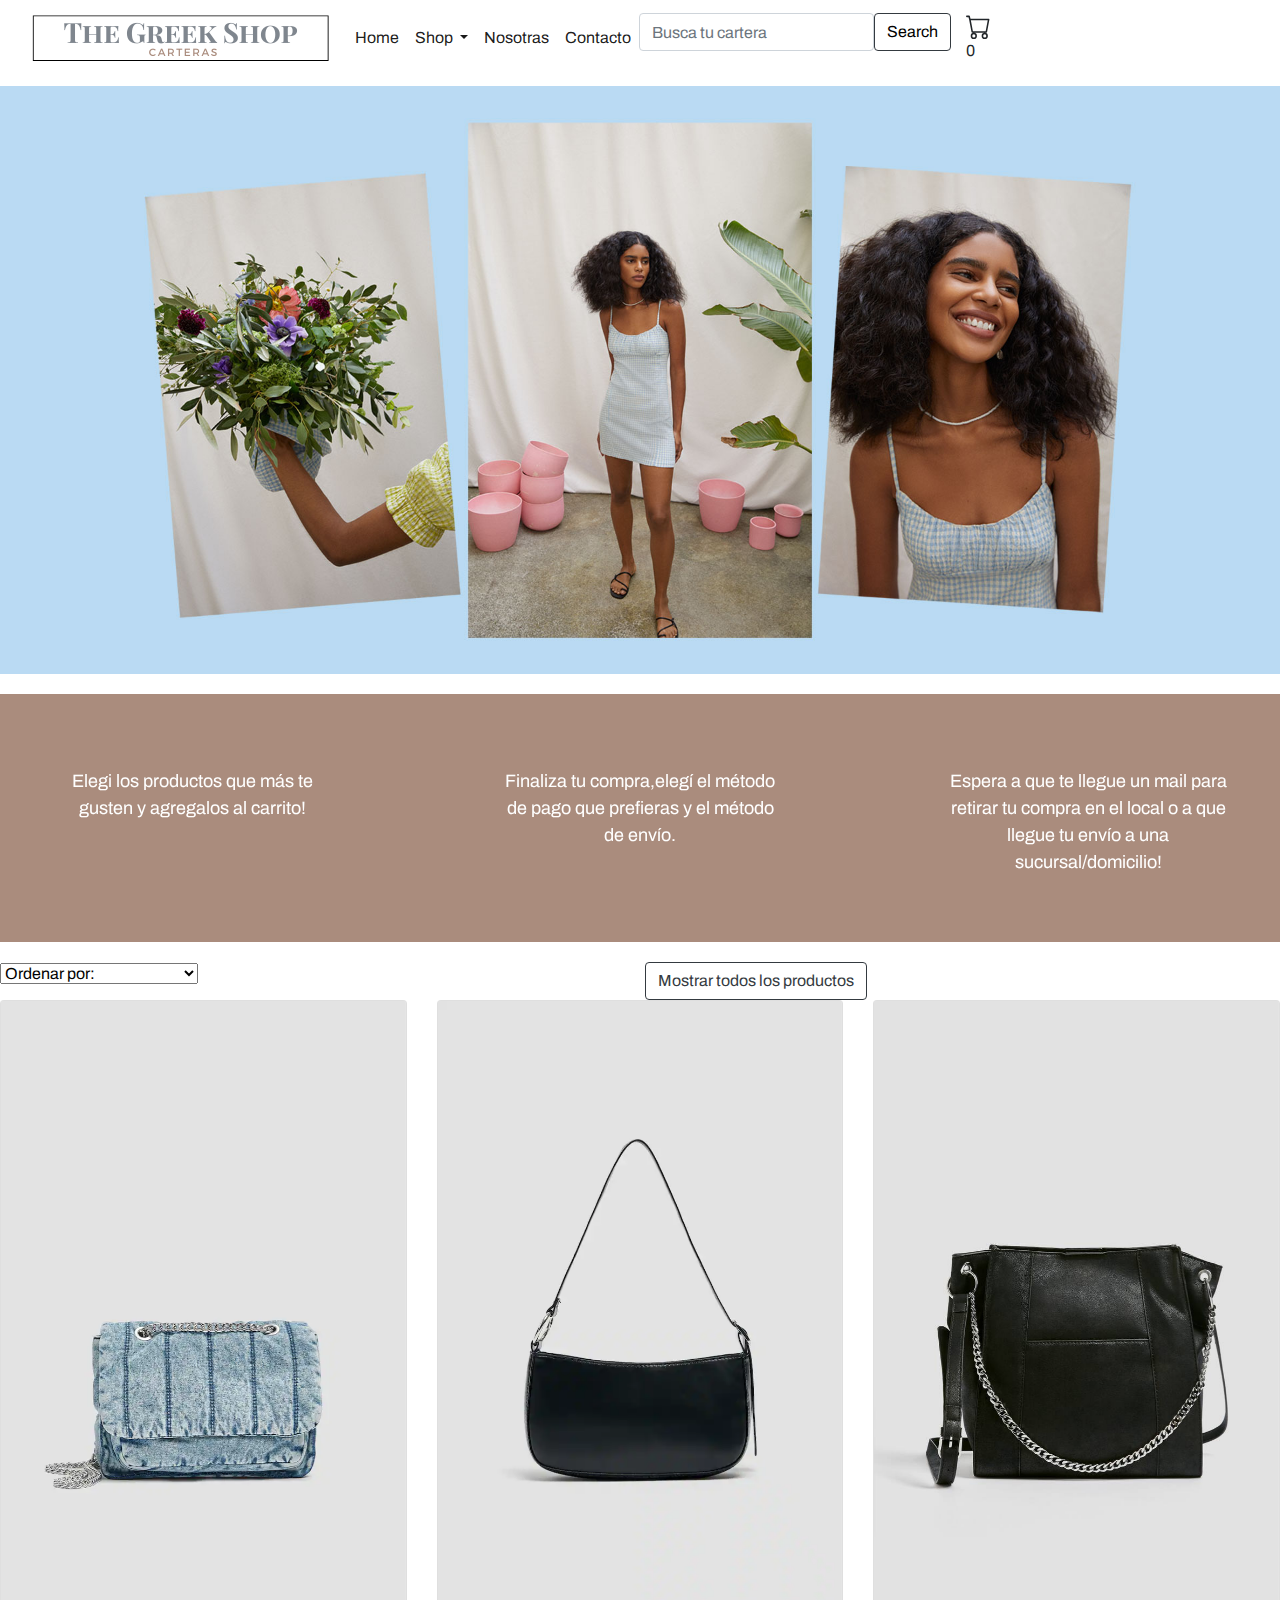
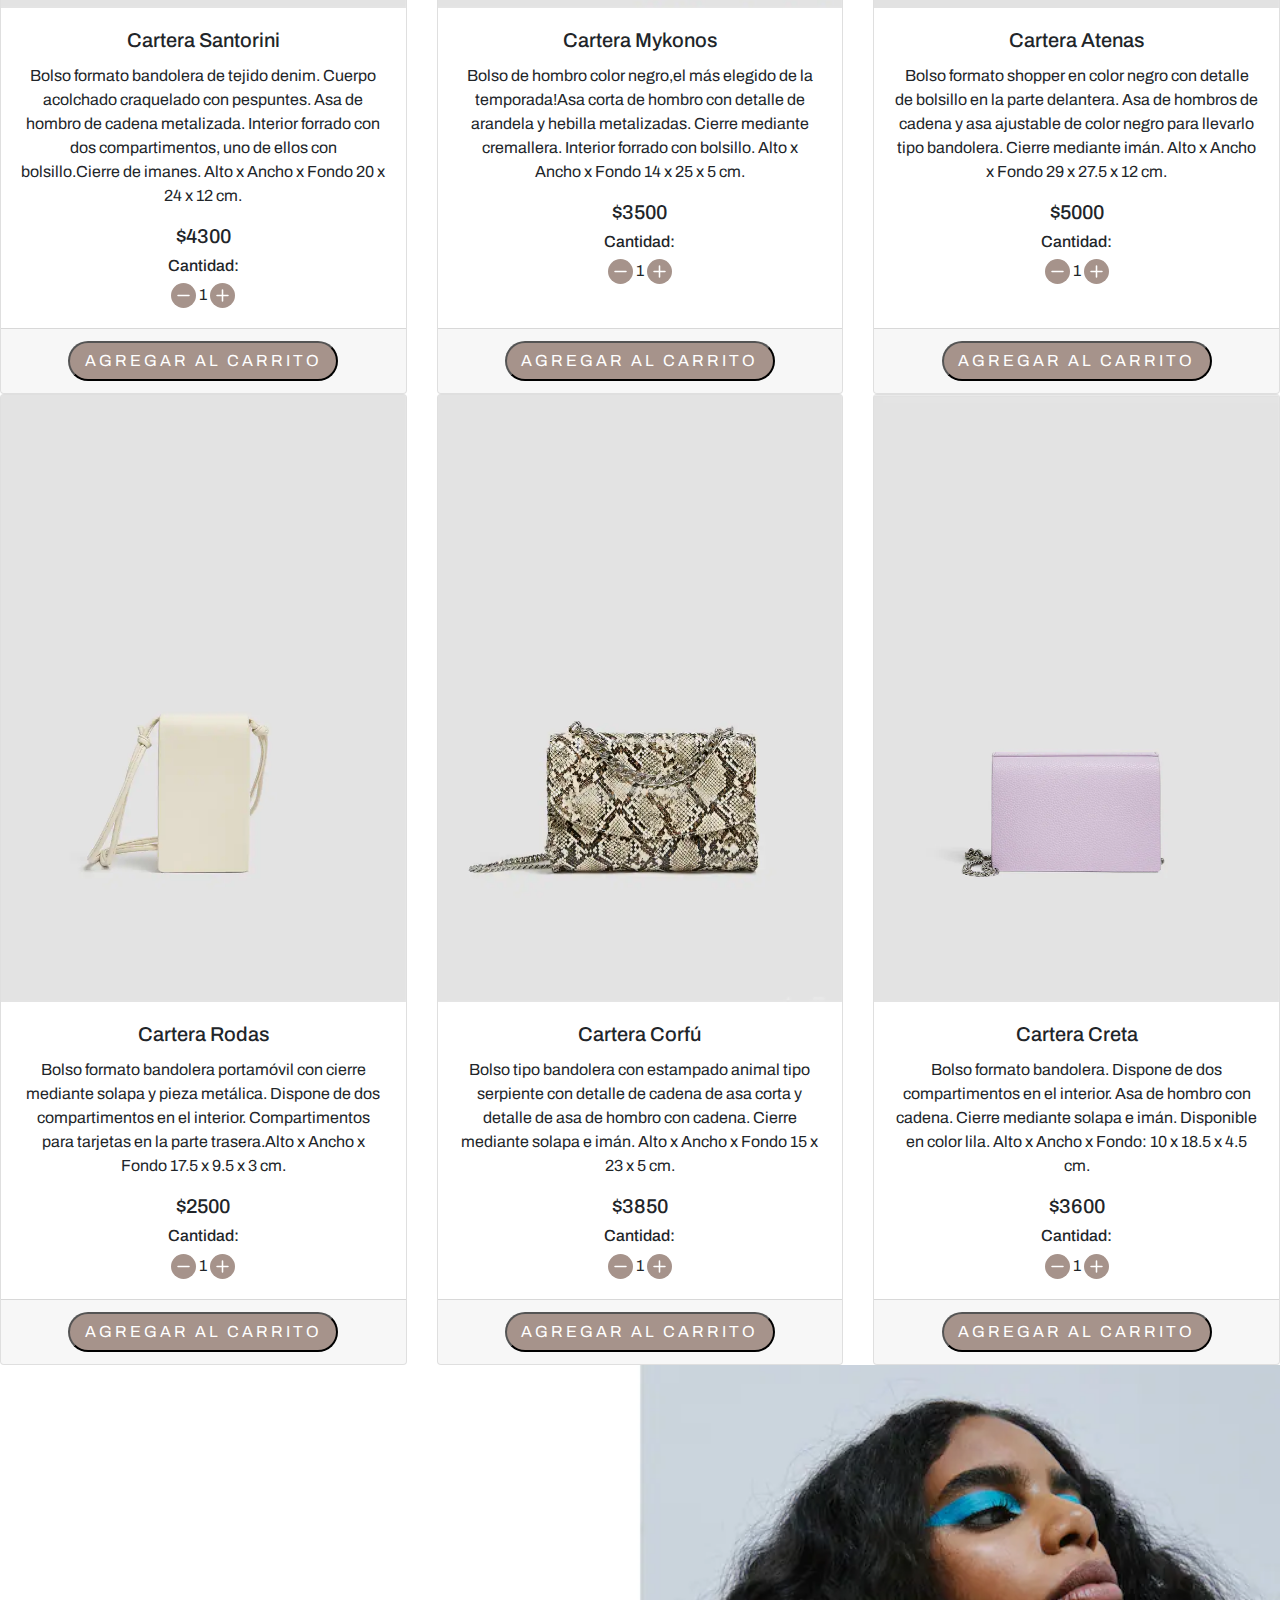
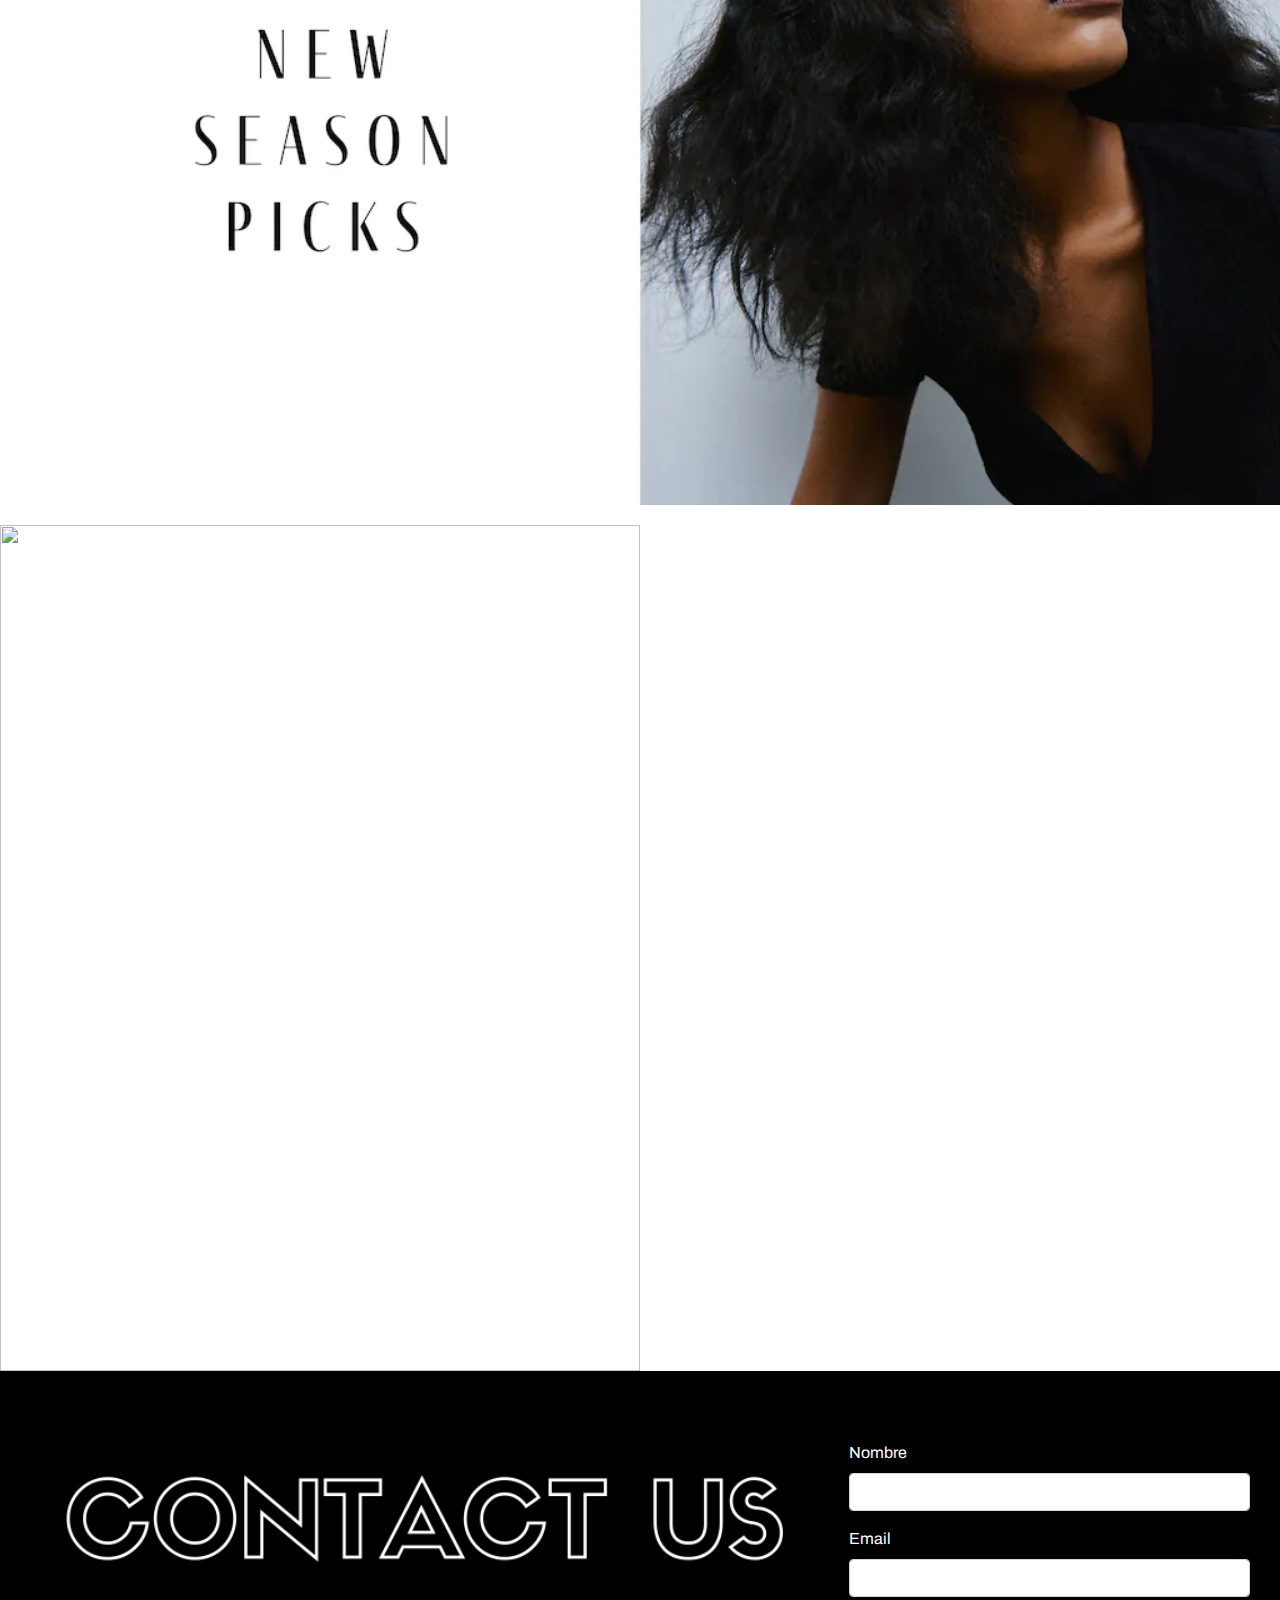
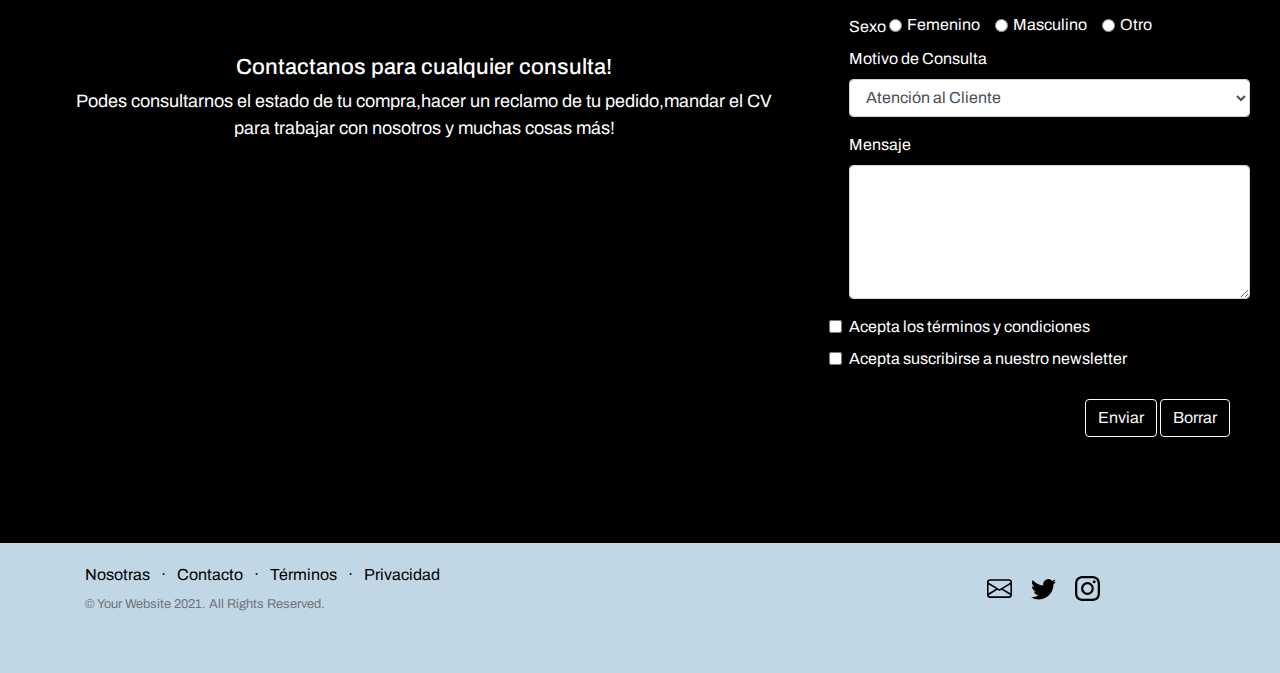
==== index.html @ e74d72b1 "Primer subida al repo" ====
<!DOCTYPE html>
<html lang="es">
<head>
    <meta charset="UTF-8">
    <meta http-equiv="X-UA-Compatible" content="IE=edge">
    <meta name="viewport" content="width=device-width, initial-scale=1.0">
    <meta name="description" content= "Bienvenida a The Greek Shop!Encontrá tus carteras favoritas en nuestro shop online!">
<meta name="keywords" content=" The Greek Shop,Greek Shop,Greek Carteras,Carteras, Bandoleras,Baguette,Carteras de cuero,Carteras de Moda">

    <link rel="preconnect" href="https://fonts.gstatic.com">
<link href="https://fonts.googleapis.com/css2?family=Archivo:wght@200&display=swap" rel="stylesheet">
<link rel="stylesheet" href="https://maxcdn.bootstrapcdn.com/bootstrap/4.5.2/css/bootstrap.min.css">
<script src="https://ajax.googleapis.com/ajax/libs/jquery/3.5.1/jquery.min.js"></script>
<script src="https://cdnjs.cloudflare.com/ajax/libs/popper.js/1.16.0/umd/popper.min.js"></script>
<script src="https://maxcdn.bootstrapcdn.com/bootstrap/4.5.2/js/bootstrap.min.js"></script>
<link rel="stylesheet" href="https://unpkg.com/aos@next/dist/aos.css" />
<link href="https://cdn.jsdelivr.net/npm/bootstrap@5.0.0-beta3/dist/css/bootstrap.min.css" rel="stylesheet" integrity="sha384-eOJMYsd53ii+scO/bJGFsiCZc+5NDVN2yr8+0RDqr0Ql0h+rP48ckxlpbzKgwra6" crossorigin="anonymous">
<link rel="stylesheet" href="estilo.css">
    <title>Home</title>
</head>
<body>
    <header>
      <nav class="navbar  navbar-expand-lg  navbar-light  ">
        <div class="container-fluid">
          <a class="navbar-brand" href="index.html#home"><img src="Fotos/Logo.png" alt=""></a>
          <button class="navbar-toggler" type="button" data-bs-toggle="collapse" data-bs-target="#navbarScroll" aria-controls="navbarScroll" aria-expanded="false" aria-label="Toggle navigation">
            <span class="navbar-toggler-icon"></span>
          </button>
          <div class="collapse navbar-collapse" id="navbarScroll">
            <ul class="navbar-nav me-auto my-2 my-lg-0 navbar-nav-scroll" style="--bs-scroll-height: 150px;">
              <li class="nav-item">
                <a class="nav-link active" aria-current="page" href="index.html#home">Home</a>
              </li>
              <li class="nav-item dropdown">
                <a class="nav-link  active dropdown-toggle" href="#" id="navbarDropdownMenuLink" role="button" data-bs-toggle="dropdown" aria-expanded="false">
                  Shop
                </a>
                <ul class="dropdown-menu" aria-labelledby="navbarDropdownMenuLink">
                  <li><a class="dropdown-item" href="index.html#comoComprar">Cómo comprar</a></li>
                  <li><a class="dropdown-item" href="index.html#shop">Cartertas</a></li>
                </ul>
              </li>
              <li class="nav-item">
                <a class="nav-link active" href="index.html#nosotras">Nosotras</a>
              </li>
              <li class="nav-item">
                <a class="nav-link active " href="index.html#contacto"  >Contacto</a>
              </li>
            </ul>
            <form class="d-flex">
              <input class="form-control me-2" id="buscador" type="search"  aria-label="Search" placeholder="Busca tu cartera">
               <div id="productosFiltrados-contenedor"> <button class="btn btn-outline-dark" type="button" id="botonBuscador"><a href="index.html#shop"> Search </a></button> </div>
              <div id="carro" type="button" data-bs-toggle="modal" data-bs-target="#modal-contenedor"><svg xmlns="http://www.w3.org/2000/svg" width="25" height="25" fill="currentColor" class="bi bi-cart" viewBox="0 0 16 16">
                <path d="M0 1.5A.5.5 0 0 1 .5 1H2a.5.5 0 0 1 .485.379L2.89 3H14.5a.5.5 0 0 1 .491.592l-1.5 8A.5.5 0 0 1 13 12H4a.5.5 0 0 1-.491-.408L2.01 3.607 1.61 2H.5a.5.5 0 0 1-.5-.5zM3.102 4l1.313 7h8.17l1.313-7H3.102zM5 12a2 2 0 1 0 0 4 2 2 0 0 0 0-4zm7 0a2 2 0 1 0 0 4 2 2 0 0 0 0-4zm-7 1a1 1 0 1 1 0 2 1 1 0 0 1 0-2zm7 0a1 1 0 1 1 0 2 1 1 0 0 1 0-2z"/>
              </svg><span id="contador">0</span></div>
            </form>
          </div>
        </div>
      </nav>
    </header>
    <main>
      <section id="home">
      <div class=" noBlock">
            <img class="d-block w-100  h-100" src="Fotos/Newin_woman.jpg" ></div>
      <div class="block">
            <img class="d-block w-100  h-100" src="Fotos/Principal2.webp" >
      </div> </section>
      <section id="comoComprar">
        <div class="pasos" data-aos="fade-up" data-aos-delay="400" >
           <img src="fotos/comoComprar1.png" alt="">
           <p>Elegi los productos que más te gusten y agregalos al carrito!</p>
        </div>
        <div class="pasos" data-aos="fade-up" data-aos-delay="400" >
          <img src="fotos/comoComprar2.png" alt="">
          <p>Finaliza tu compra,elegí el método de pago que prefieras y el método de envío.</p>
        </div>
        <div class="pasos" data-aos="fade-up" data-aos-delay="400">
          <img src="fotos/comoComprar3.png" alt="">
          <p>Espera a que te llegue un mail para retirar tu compra en el local o a que llegue tu envío a una sucursal/domicilio!</p>
        </div>
       </section>
       <form>
        <div class="form-row">
          <div class="col">
       <select class="form-select" class="d-inline"id="preciosFiltro" aria-label="Default select ">
        <option selected value="0"> Ordenar por: </option>
        <option value="1" >Precio de menor a mayor</option>
        <option value="2" >Precio de mayor a menor</option>
      </select> </div><div class="col"><button type="button"id="mostrarTodosProductos" class="btn btn-outline-dark" onclick="cardsHome(baseDatosDeProductos)">Mostrar todos los productos</button></div>
    </div>
  </form>
      <section id="shop">
      <div class=" row row-cols-1 row-cols-md-3 g-4 text-center " id="productos-contenedor">
      </div></section>
      <!-- Modal -->
      <div class="modal fade" id="exampleModal" tabindex="-1" aria-labelledby="exampleModalLabel" aria-hidden="true">
        <div class="modal-dialog">
          <div class="modal-content">
            <div class="modal-header">
              <h5 class="modal-title" id="exampleModalLabel">Carrito</h5>
              <button type="button" class="btn-close" data-bs-dismiss="modal" aria-label="Close"></button>
            </div>
            <div class="modal-body">
             <p>Se ha agregado tu producto al carrito exitosamente!</p>
            </div>
          </div>
        </div>
      </div>
      <!--Cierre Modal-->
  
   <!-- Modal Carrito-->
            <div class="modal fade" id="modal-contenedor" tabindex="-1" aria-labelledby="exampleModalLabel" aria-hidden="true">
              <div class="modal-dialog modal-carrito">
                <div class="modal-content ">
                  <div class="modal-header">
                    <h5 class="modal-title" id="exampleModalLabel">Carrito</h5>
                    <button  id="carritoCerrar" type="button" class="btn-close" data-bs-dismiss="modal" aria-label="Close"></button>
                  </div>
                  <div id="carrito-contenedor" class="modal-body">
                  </div>
                  <div class="modal-footer"><div><a href="compra.html"><button type="button" id="finalizar-carrito" class="btn btn-outline-dark">Finalizar Compra</button></a> </div><button type="button" id="vaciar-carrito" class="btn btn-outline-dark">Vaciar</button><p class="precioProducto">Precio total: $<span id="precioTotal"></span></p></div>
                  </div> 
              </div>
            </div>
            <!--Cierre Modal-->
      <div class=" noBlock">
        <img class="d-block w-100  h-100" src="Fotos/Principal.png" > </div>
        <div class="block">
          <img class="d-block w-100  h-100" src="Fotos/Principal3.png" > </div>
      <section id="nosotras">
        <div class="nosotrasFoto" ><img src="fotos/Nosotros.jpg" class="d-block w-100  h-100" alt=""></div>
        <div class="nosotrasText" data-aos="fade-right" data-aos-delay="200"><h2>Nuestra historia</h2>
          <h3>BIENVENIDX AL #GREEKSQUAD</h3>
        <p>Hola!¿Como están? Nosotras somos Cata y Luli, somos las Co-Fundadores de The Greek Shop y junto a un maravilloso equipo queremos contarles nuestra historia!</p>
      <p> Arrancamos este sueño en 2019,teníamos muchas ganas de emprender!Eramos un pequeño microemprendimiento administrado por nosotras dos.</p>
      <p>Empezamos produciendo 300 unidades, con mucho miedo a no poder venderlas!, y a hacer showrooms en el Living de mi casa.De a poquito fuimos haciendo crecer esta comunidad hermosa que tenemos hoy de casi medio millón de seguidoras fieles.</p>
     <p>Hoy en día contamos con un staff de casi 10 personas, que trabaja incansablemente para que cada colección sea única y cada experiencia de compra sea especial e increíble para todas ustedes!Gracias por sumarte, esperamos que ames tanto como nosotros esta colección increíble que esta llegando, ¡que es EPICA y unica!</p>
    <p>Acompañanos en este camino hermoso, y una vez mas te damos la bienvenida al #GREEKSQUAD, amamos el verano, somos apasionadas, vivimos para viajar, somos fan de perdernos para encontrarnos y creemos que la vida es mas linda si nos arriesgamos y nos animamos a cumplir nuestros sueños!</p></div>
      </section>
      <section id="contacto">
        <div >
          <div class="contactoText">
              <img class="d-block w-100  h-100"  src="Fotos/ContactUs (2).png" alt="">
  
              <h3 >Contactanos para cualquier consulta!</h3>
              <p>Podes consultarnos el estado de tu compra,hacer un reclamo de tu pedido,mandar el CV para trabajar con nosotros y muchas cosas más!</p>
        </div>
      </div>
      
        <div class="contactoForm">
          <form action="#" >
            <fieldset> 
                   <div class="form-group">  
                         <label for="nombre">Nombre</label>
                           <input type="text" class="form-control " id="nombre" name="nombre">
                   </div>
                    <div class="form-group">
                         <label for="email">Email</label> 
                         <input type="email" class="form-control"  name="email" id="email">
                     </div>
                     <div class="form-group">
                       <div>
                         <label for="sexo">Sexo</label>
                         <div class="form-check  form-check-inline">
                            <input class="form-check-input" type="radio" name="sexo" value="femenino">
                            <label class="form-check-label" for="sexo">Femenino</label></div>
                            <div class="form-check  form-check-inline">
                             <input class="form-check-input" type="radio" name="sexo" value="masculino">
                             <label class="form-check-label" for="sexo">Masculino</label></div>
                             <div class="form-check  form-check-inline">
                               <input class="form-check-input" type="radio" name="sexo" value="otro">
                             <label class="form-check-label" for="sexo">Otro</label></div>
                     </div>
                     <div class="form-group" >
                         <label for="motivo">Motivo de Consulta</label>
                          <select class="form-control" name="motivo" >
                             <option value="motivo">Atención al Cliente</option>
                               <option value="motivo">Trabajá con nosotros</option>
                              <option value="motivo">Reclamos</option>
                              <option value="motivo">Otro</option>
                         </select>
                     </div>
                     <div class="form-group" >
                         <label for="mensaje">Mensaje</label>
                        <textarea name="mensaje" multiple class="form-control" id="mensaje" rows="5"  ></textarea>
                       </div>
                      <div  >
                     <input type="checkbox" class="form-check-input" name="terminos" >
                         <label for="terminos">Acepta los términos y condiciones</label>
                      </div>
                        <div >
                        <input type="checkbox" class="form-check-input" name="suscribe" >
                       <label for="suscribe">Acepta suscribirse a nuestro newsletter  </label>
                      </div>
                       <div id="botones">
                         <button type="button" data-bs-toggle="modal" data-bs-target="#modalContacto" class="btn btn-outline-light" >Enviar</button>
                             <button type="reset" class="btn btn-outline-light">Borrar</button>
                     </div>
                    </fieldset> 
         </form>
    </div>
    </section>
          <!-- Modal -->
          <div class="modal fade" id="modalContacto" tabindex="-1" aria-labelledby="exampleModalLabel" aria-hidden="true">
            <div class="modal-dialog">
              <div class="modal-content">
                <div class="modal-header">
                  <h5 class="modal-title" id="exampleModalLabel">Formulario Enviado</h5>
                  <button type="button" class="btn-close" data-bs-dismiss="modal" aria-label="Close"></button>
                </div>
                <div class="modal-body">
                 <p>En unos dias te va a llegar una respuesta al mail,estate atentx!</p>
                </div>
              </div>
            </div>
          </div>
          <!--Cierre Modal-->
    </main>
    <footer class="footer">
      <div class="container">
        <div class="row">
          <div class="col-lg-8 h-100 text-center text-lg-left my-auto">
            <ul class="list-inline mb-2 font-footer">
              <li class="list-inline-item">
                <a href="index.html#nosotras">Nosotras</a>
              </li>
              <li class="list-inline-item">⋅</li>
              <li class="list-inline-item">
                <a href="index.html#contacto">Contacto</a>
              </li>
              <li class="list-inline-item">⋅</li>
              <li class="list-inline-item">
                <a href="#">Términos</a>
              </li>
              <li class="list-inline-item">⋅</li>
              <li class="list-inline-item">
                <a href="#">Privacidad</a>
              </li>
            </ul>
            <p class="text-muted small mb-4 mb-lg-0">© Your Website 2021. All Rights Reserved.</p>
          </div>
          <div class="col-lg-3 h-100 text-center text-lg-right my-auto">
            <ul class="list-inline mb-0">
              <li class="list-inline-item mr-3">
                <a href="#">
                  <svg xmlns="http://www.w3.org/2000/svg" width="25" height="25" fill="currentColor" class="bi bi-envelope" viewBox="0 0 16 16"> <path d="M0 4a2 2 0 0 1 2-2h12a2 2 0 0 1 2 2v8a2 2 0 0 1-2 2H2a2 2 0 0 1-2-2V4zm2-1a1 1 0 0 0-1 1v.217l7 4.2 7-4.2V4a1 1 0 0 0-1-1H2zm13 2.383l-4.758 2.855L15 11.114v-5.73zm-.034 6.878L9.271 8.82 8 9.583 6.728 8.82l-5.694 3.44A1 1 0 0 0 2 13h12a1 1 0 0 0 .966-.739zM1 11.114l4.758-2.876L1 5.383v5.73z"/> </svg>
                </a>
              </li>
              <li class="list-inline-item mr-3">
                <a href="#">
                  <svg xmlns="http://www.w3.org/2000/svg" width="25" height="25" fill="currentColor" class="bi bi-twitter" viewBox="0 0 16 16"> <path d="M5.026 15c6.038 0 9.341-5.003 9.341-9.334 0-.14 0-.282-.006-.422A6.685 6.685 0 0 0 16 3.542a6.658 6.658 0 0 1-1.889.518 3.301 3.301 0 0 0 1.447-1.817 6.533 6.533 0 0 1-2.087.793A3.286 3.286 0 0 0 7.875 6.03a9.325 9.325 0 0 1-6.767-3.429 3.289 3.289 0 0 0 1.018 4.382A3.323 3.323 0 0 1 .64 6.575v.045a3.288 3.288 0 0 0 2.632 3.218 3.203 3.203 0 0 1-.865.115 3.23 3.23 0 0 1-.614-.057 3.283 3.283 0 0 0 3.067 2.277A6.588 6.588 0 0 1 .78 13.58a6.32 6.32 0 0 1-.78-.045A9.344 9.344 0 0 0 5.026 15z"/> </svg>
                </a>
              </li>
              <li class="list-inline-item">
                <a href="#">
                  <svg xmlns="http://www.w3.org/2000/svg" width="25" height="25" fill="currentColor" class="bi bi-instagram" viewBox="0 0 16 16">
                    <path d="M8 0C5.829 0 5.556.01 4.703.048 3.85.088 3.269.222 2.76.42a3.917 3.917 0 0 0-1.417.923A3.927 3.927 0 0 0 .42 2.76C.222 3.268.087 3.85.048 4.7.01 5.555 0 5.827 0 8.001c0 2.172.01 2.444.048 3.297.04.852.174 1.433.372 1.942.205.526.478.972.923 1.417.444.445.89.719 1.416.923.51.198 1.09.333 1.942.372C5.555 15.99 5.827 16 8 16s2.444-.01 3.298-.048c.851-.04 1.434-.174 1.943-.372a3.916 3.916 0 0 0 1.416-.923c.445-.445.718-.891.923-1.417.197-.509.332-1.09.372-1.942C15.99 10.445 16 10.173 16 8s-.01-2.445-.048-3.299c-.04-.851-.175-1.433-.372-1.941a3.926 3.926 0 0 0-.923-1.417A3.911 3.911 0 0 0 13.24.42c-.51-.198-1.092-.333-1.943-.372C10.443.01 10.172 0 7.998 0h.003zm-.717 1.442h.718c2.136 0 2.389.007 3.232.046.78.035 1.204.166 1.486.275.373.145.64.319.92.599.28.28.453.546.598.92.11.281.24.705.275 1.485.039.843.047 1.096.047 3.231s-.008 2.389-.047 3.232c-.035.78-.166 1.203-.275 1.485a2.47 2.47 0 0 1-.599.919c-.28.28-.546.453-.92.598-.28.11-.704.24-1.485.276-.843.038-1.096.047-3.232.047s-2.39-.009-3.233-.047c-.78-.036-1.203-.166-1.485-.276a2.478 2.478 0 0 1-.92-.598 2.48 2.48 0 0 1-.6-.92c-.109-.281-.24-.705-.275-1.485-.038-.843-.046-1.096-.046-3.233 0-2.136.008-2.388.046-3.231.036-.78.166-1.204.276-1.486.145-.373.319-.64.599-.92.28-.28.546-.453.92-.598.282-.11.705-.24 1.485-.276.738-.034 1.024-.044 2.515-.045v.002zm4.988 1.328a.96.96 0 1 0 0 1.92.96.96 0 0 0 0-1.92zm-4.27 1.122a4.109 4.109 0 1 0 0 8.217 4.109 4.109 0 0 0 0-8.217zm0 1.441a2.667 2.667 0 1 1 0 5.334 2.667 2.667 0 0 1 0-5.334z"/>
                  </svg>
                </a>
              </li>
            </ul>
          </div>
        </div>
      </div>
    </footer>
  <script src="https://unpkg.com/aos@next/dist/aos.js"></script>
  <script>
    AOS.init();
  </script>
<script src="https://cdn.jsdelivr.net/npm/bootstrap@5.0.0-beta3/dist/js/bootstrap.bundle.min.js" integrity="sha384-JEW9xMcG8R+pH31jmWH6WWP0WintQrMb4s7ZOdauHnUtxwoG2vI5DkLtS3qm9Ekf" crossorigin="anonymous"></script>
<script src="main.js"></script>
<script src="carrito.js"></script>
<script src="modal.js"></script>

</body>
</html>
---- estilo.css ----
/*--------General--------*/
body {
    font-family: 'Archivo', sans-serif;
}
a {
    text-decoration: none;
    color: black; }
header {
    position: sticky;
    top: 0px;
    margin: 0 0 10px 0;
    width: 100%;
    z-index: 1; 
}
  a:hover {
    color: black; }
 .navbar-brand img {
        width: 300px;
        height: 50px;
        text-align: center;
    }
    .navbar {
        background-color:white;
    } 
#carro {
    padding-left: 15px;
}
.suma  {
    border-radius: 50px;
    background-color: #a6938b;
    color: white;
}

.resta{
    border-radius: 50px;
    background-color: #a6938b;
    color: white;
}
.botonAgregar {
    background-color: #a6938b;
    color:white ;
   width: 270px;
   height: 40px;
    border-radius: 50px;
    letter-spacing: 3px;

}
.cardsHome:hover{
        box-shadow: 6px 6px 22px rgba(0, 0, 0, 0.61);

    
}

@media (min-width:768px) and (max-width:925px) {
    .botonAgregar {
       width: 200px;
       height: 50px;
    }
}
@media (min-width:321px) and (max-width:410px){
        .navbar-brand img {
            width: 270px;
            height: 50px;
            text-align: center;
        }
    }
@media (max-width:320px){
        .navbar-brand img {
            width: 220px;
            height: 50px;
            text-align: center;
        }
    }
/*--------Footer--------*/

.footer {
        background-color: #c2d7e5;
    height: 130px;
padding-top: 20px; }
    
/*--------Home Section--------*/
.block {
    display: none;
}
.noBlock {
    margin-bottom: 20px;
}

@media (max-width:769px){
    .block {
        display: block;
        margin-top: 20px;
        margin-bottom: 20px;
    }
    .noBlock {
        display: none;
    }
}
/*--------Como Comprar-------*/
#comoComprar {
    width: 100%;
   display: flex;
   justify-content: space-between;
   background-color:#AA8C7D;
   color: white;
   text-align: center;
   margin-bottom: 20px;
}
.pasos{
    flex-basis: 30%;
    padding: 50px;
 }
 .pasos p {
    font-size: 18px;
 }
 @media (max-width:902px){
    #comoComprar { 
        flex-wrap: wrap;}
        .pasos{
            flex-basis: 100%;
            padding: 30px;
         }}
/*--------Carrito Modal--------*/
.carritoImg {
    width: 30px;
    width: 70px;
}
.productoEnCarrito {
    display: flex;
    justify-content: space-between;
    margin: 10px;
}
#vaciar-carrito {
    margin-right: 0px;
}

.modal-carrito {
    max-height: 600px;
}
/*--------Nosotras--------*/
#nosotras {
    width: 100%;
   display: flex;
}
.nosotrasFoto {
    flex-basis: 50%;
}
.nosotrasFoto img{
    width: 100%;
    height: 100%;
}
.nosotrasText {
    flex-basis: 50%;
    text-align: center;
    padding: 35px;
}
.nosotrasText h3 {
    font-style: italic;
    padding: 5px;
}
.nosotrasText p {
    font-size: 19px;
}
@media (max-width:1210px){
    #nosotras { 
        flex-wrap: wrap;}
        .nosotrasFoto{
            flex-basis: 100%;}
       .nosotrasText{
                flex-basis: 100%;}
         .nosotrasText p {
                    font-size: 15px;
                }

}
 /*--------Contacto--------*/
 #contacto {
     width: 100%;
    padding: 30px;
    display: flex;
    justify-content: space-between;
    align-items: flex-start;
    background-color: black;
    color: white;
 }
 .contactoForm{
    flex-basis: 50%;
    padding: 40px 0 40px 30px ;
 }
 .contactoText{
    flex-basis: 40%;
 }
 .contactoText h3{ 
     text-align: center;
    font-size: 22px;
    margin-top:20px ;}
.contactoText p { 
        text-align: center;
    padding: 0 30px 0 30px;
      font-size: 18px;}
 #botones {
    text-align: right;
    padding: 20px; }
 @media (max-width:1159px){
    #contacto { 
        flex-wrap: wrap;}
        .contactoForm{
            flex-basis: 100%;
            padding: 30px 0 30px 30px ;
         }
}
/*--------Compra--------*/
#compraFinal{
    display: flex;
    flex-wrap: wrap;
    background-image: url(Fotos/fondoHome.jpg);
    background-repeat: repeat;
}
.compraForm {
   padding: 30px;
   background-color: whitesmoke;
   border-radius: 30px;
   min-width: 400px;
}

.cardCompra {
    margin-left: 70px;
    margin-right: 70px;
   width: 500px;
    height: 500px;
}

#envios {
    display: none;
}
@media (max-width:1185px) and (min-width:1072px){
    .cardCompra {
        margin-left:0px;
        margin-right:0px;
    }
    
    
}

@media (max-width:1072px){
    .cardCompra {
        margin-left:0px;
        margin-right:0px;
       width: 100%;
        height:300px;
    }
    
    
}
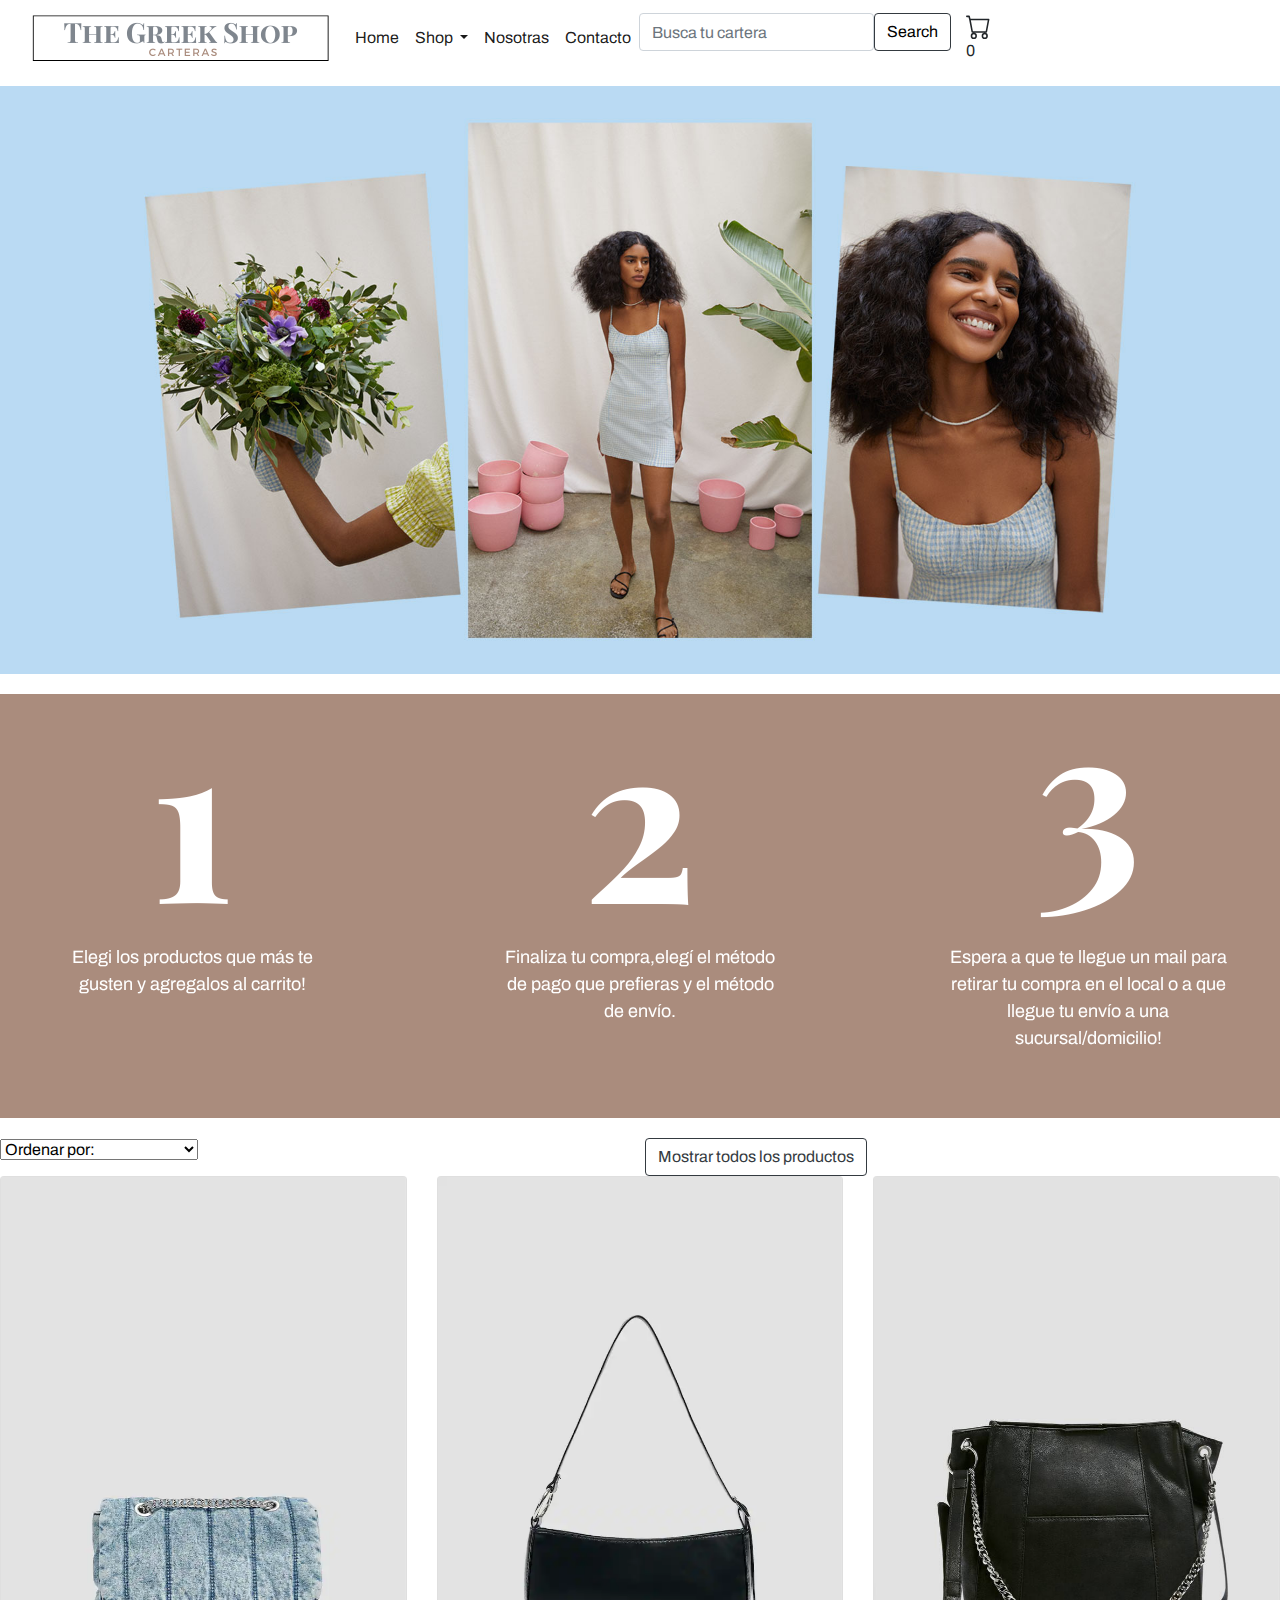
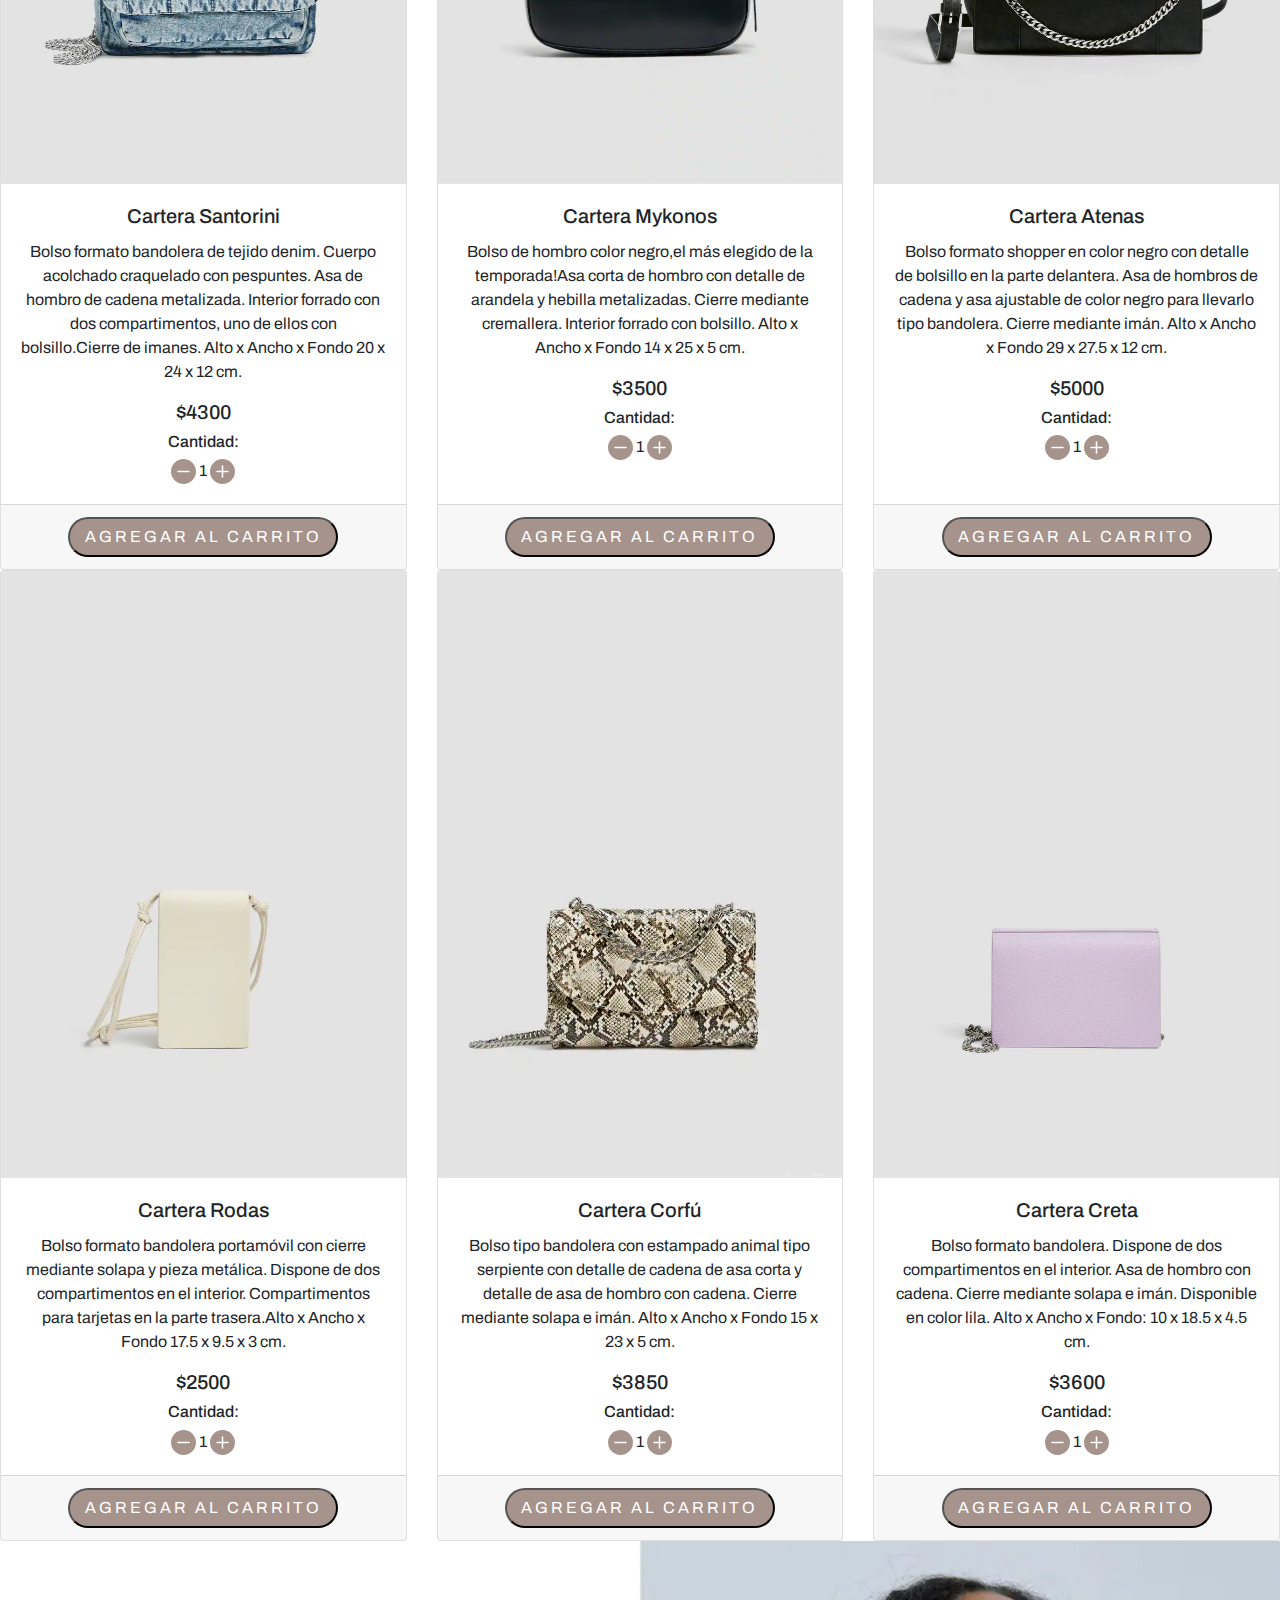
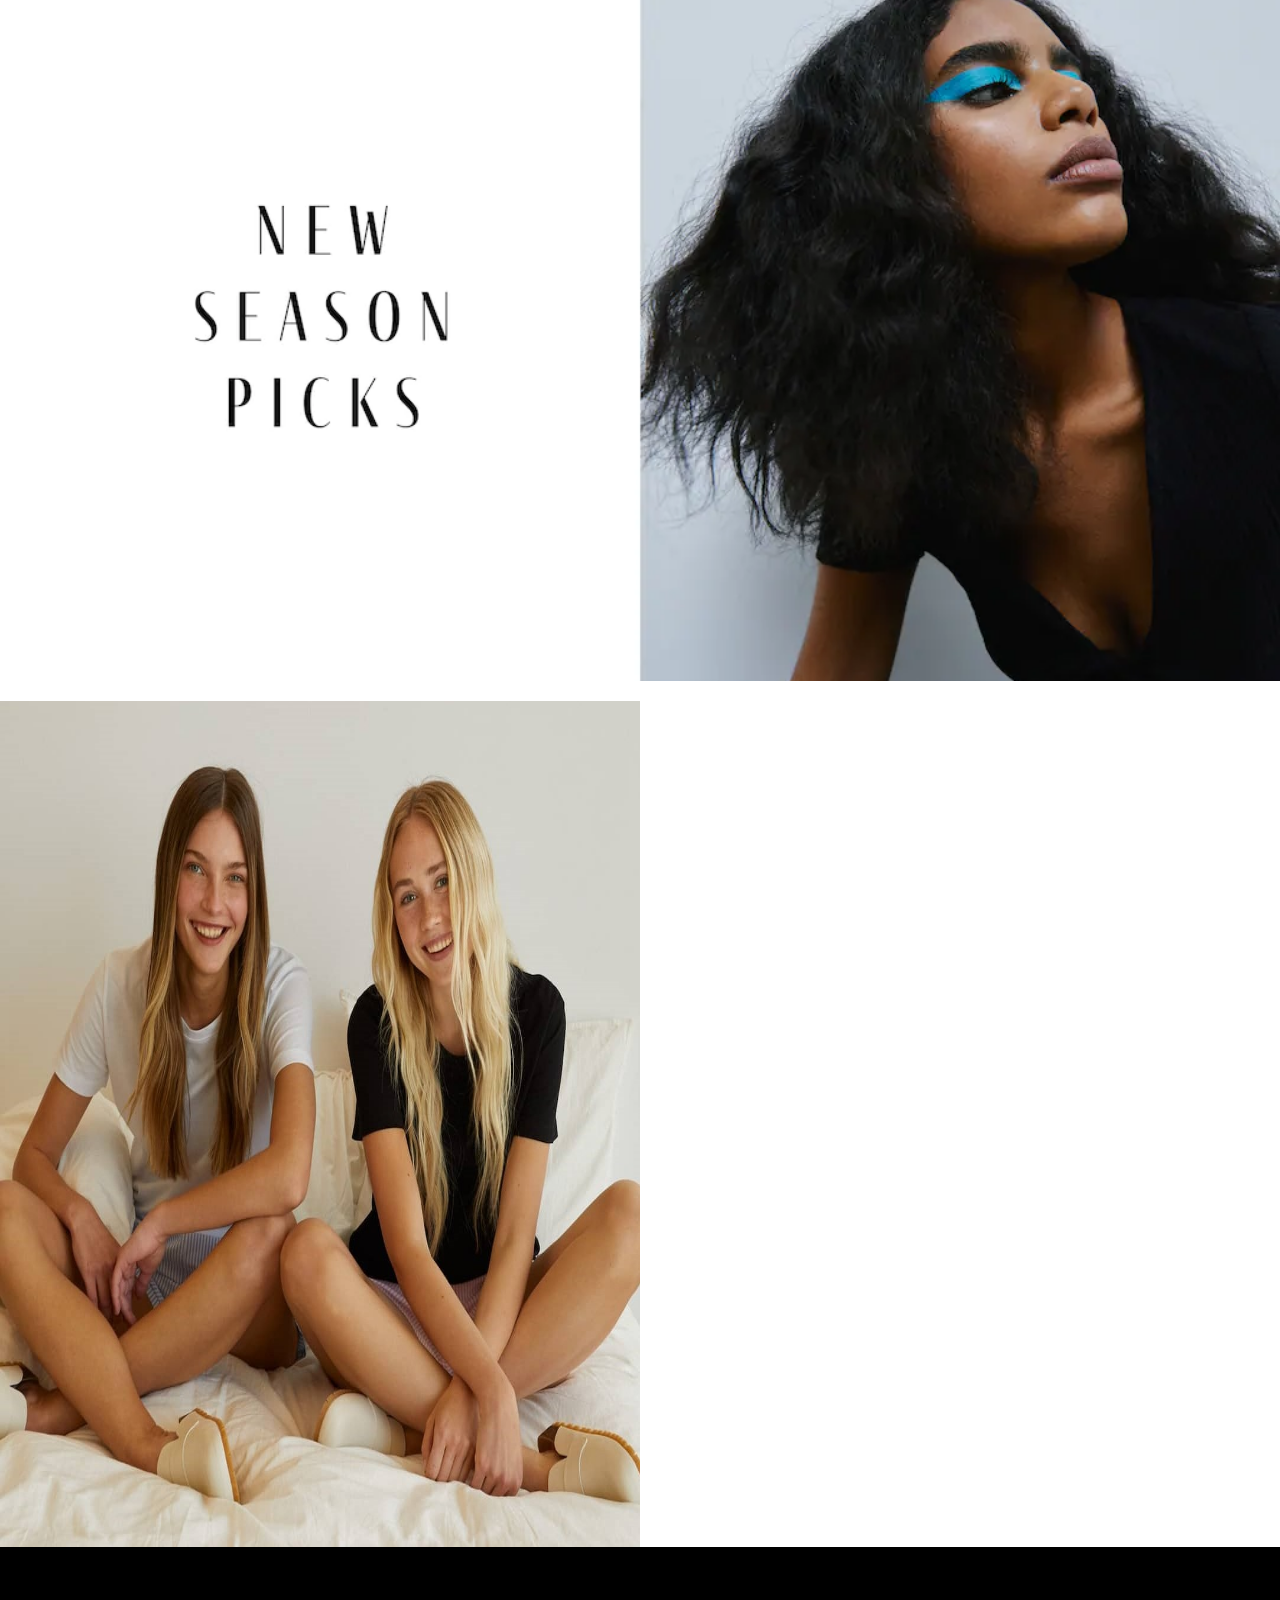
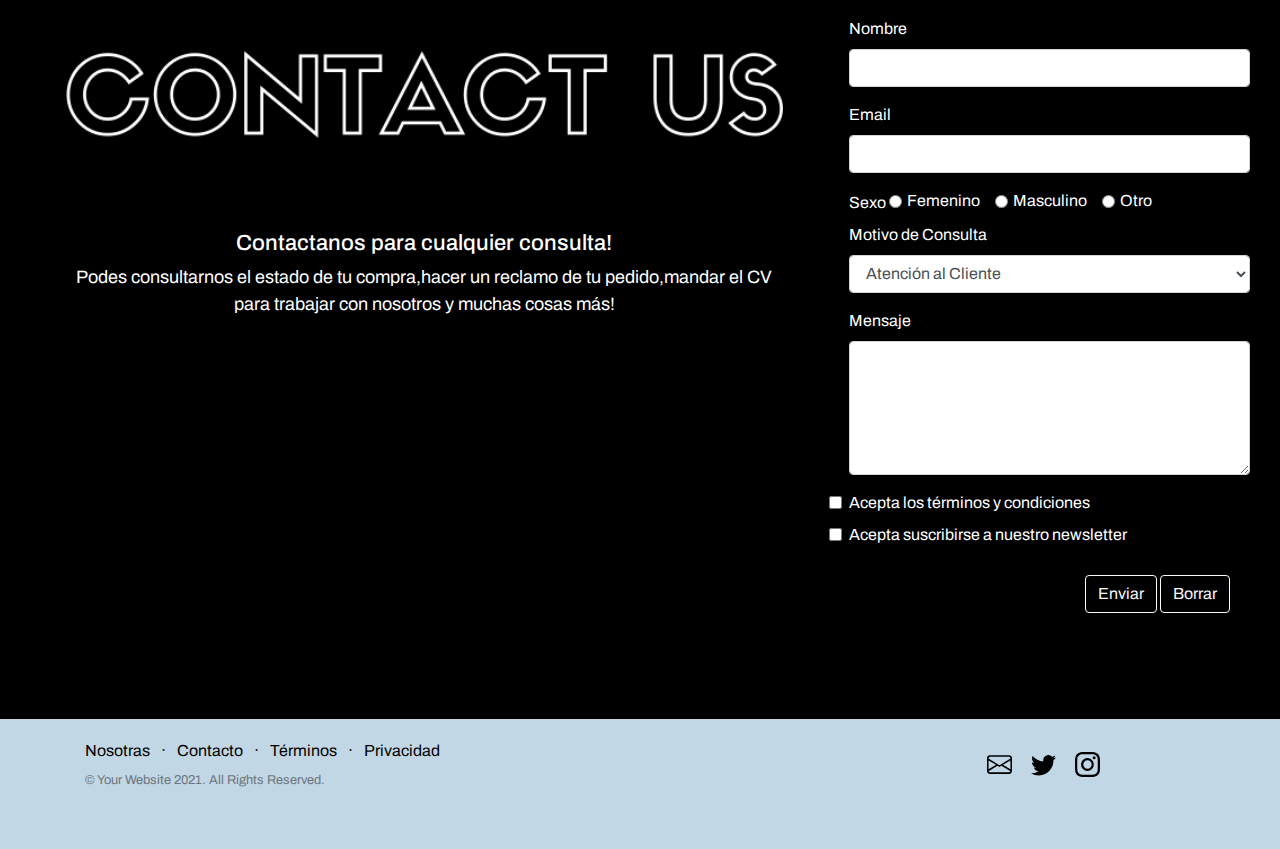
==== commit d54c8f13: "Modificacion del index" ====
--- a/index.html
+++ b/index.html
@@ -67,15 +67,15 @@
       </div> </section>
       <section id="comoComprar">
         <div class="pasos" data-aos="fade-up" data-aos-delay="400" >
-           <img src="fotos/comoComprar1.png" alt="">
+           <img src="Fotos/comoComprar1.png" alt="">
            <p>Elegi los productos que más te gusten y agregalos al carrito!</p>
         </div>
         <div class="pasos" data-aos="fade-up" data-aos-delay="400" >
-          <img src="fotos/comoComprar2.png" alt="">
+          <img src="Fotos/comoComprar2.png" alt="">
           <p>Finaliza tu compra,elegí el método de pago que prefieras y el método de envío.</p>
         </div>
         <div class="pasos" data-aos="fade-up" data-aos-delay="400">
-          <img src="fotos/comoComprar3.png" alt="">
+          <img src="Fotos/comoComprar3.png" alt="">
           <p>Espera a que te llegue un mail para retirar tu compra en el local o a que llegue tu envío a una sucursal/domicilio!</p>
         </div>
        </section>
@@ -128,7 +128,7 @@
         <div class="block">
           <img class="d-block w-100  h-100" src="Fotos/Principal3.png" > </div>
       <section id="nosotras">
-        <div class="nosotrasFoto" ><img src="fotos/Nosotros.jpg" class="d-block w-100  h-100" alt=""></div>
+        <div class="nosotrasFoto" ><img src="Fotos/Nosotros.jpg" class="d-block w-100  h-100" alt=""></div>
         <div class="nosotrasText" data-aos="fade-right" data-aos-delay="200"><h2>Nuestra historia</h2>
           <h3>BIENVENIDX AL #GREEKSQUAD</h3>
         <p>Hola!¿Como están? Nosotras somos Cata y Luli, somos las Co-Fundadores de The Greek Shop y junto a un maravilloso equipo queremos contarles nuestra historia!</p>
